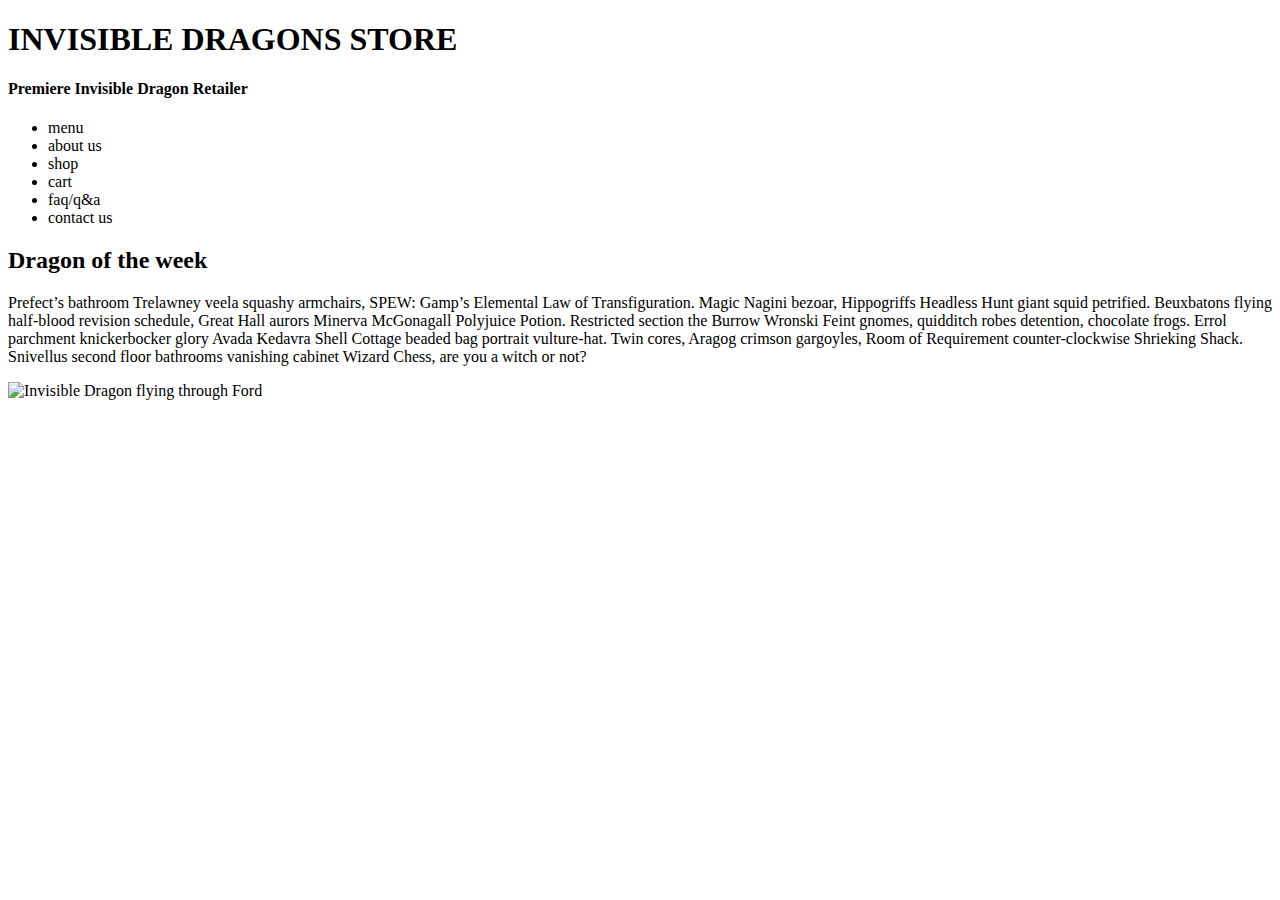
==== storefront.html @ 3978b785 "AH Initial Commit" ====
<!DOCTYPE html>
<html lang="en">
<head>
    <meta charset="UTF-8">
    <meta name="viewport" content="width=device-width, initial-scale=1.0">
    <meta http-equiv="X-UA-Compatible" content="ie=edge">
    <title>Invisible Dragon Store</title>
</head>
<body>
  
 <header><div id="topOPage"><div class="container"><div class="jumbotron">
    <h1>INVISIBLE DRAGONS STORE</h1>
    <h1> </h1>
    <h4>Premiere Invisible Dragon Retailer </h4></div></div>
    <ul id="menu">
      <li id="menu1">menu</li>
      <li id="about">about us</li>
      <li id="shop">shop</li>
      <li id="cart">cart</li>
      <li id="faq">faq/q&a</li>
      <li id="contact">contact us</li>
    </ul>
    </div>
  <!--  Navigation Menu  -->
   <!-- Cart-->
  </header>
  <section class="dragonOfTheWeek">
    <h2>Dragon of the week</h2>
    <p id="dOW">Prefect’s bathroom Trelawney veela squashy armchairs, SPEW: Gamp’s Elemental Law of Transfiguration. Magic Nagini bezoar, Hippogriffs Headless Hunt giant squid petrified. Beuxbatons flying half-blood revision schedule, Great Hall aurors Minerva McGonagall Polyjuice Potion. Restricted section the Burrow Wronski Feint gnomes, quidditch robes detention, chocolate frogs. Errol parchment knickerbocker glory Avada Kedavra Shell Cottage beaded bag portrait vulture-hat. Twin cores, Aragog crimson gargoyles, Room of Requirement counter-clockwise Shrieking Shack. Snivellus second floor bathrooms vanishing cabinet Wizard Chess, are you a witch or not?</p>
    <img id="dOWimg" src="https://lh6.googleusercontent.com/0cFMWGsvakwnwKpc13Es31K962NuobM0A9woZr8j3E6V_FdL-DXSW7vhJx7TS6oBsZt-ya03qQ5EqOSi7t1_=w1920-h868-rw" alt="Invisible Dragon flying through Ford">
  <!-- Dragon of the week -->
      <!--   title      -->
      <!--   paragraph about dragon   -->
      <!--   click picture of dragon   -->
  </section>
  <section>
  <!--  About -->
      <!--  title  -->
      <!--  paragraph about  -->
      <!--  underlay of more dragons  -->
    
  </section>
  <section>
    <!-- Shop -->
  </section>
  <section>
    <!--FAQ/Q&A-->
    </section>
  <section>
    <!-- Contact Us -->
  </section>
  
  
<footer>
    
</footer>
  
</body>
</html>
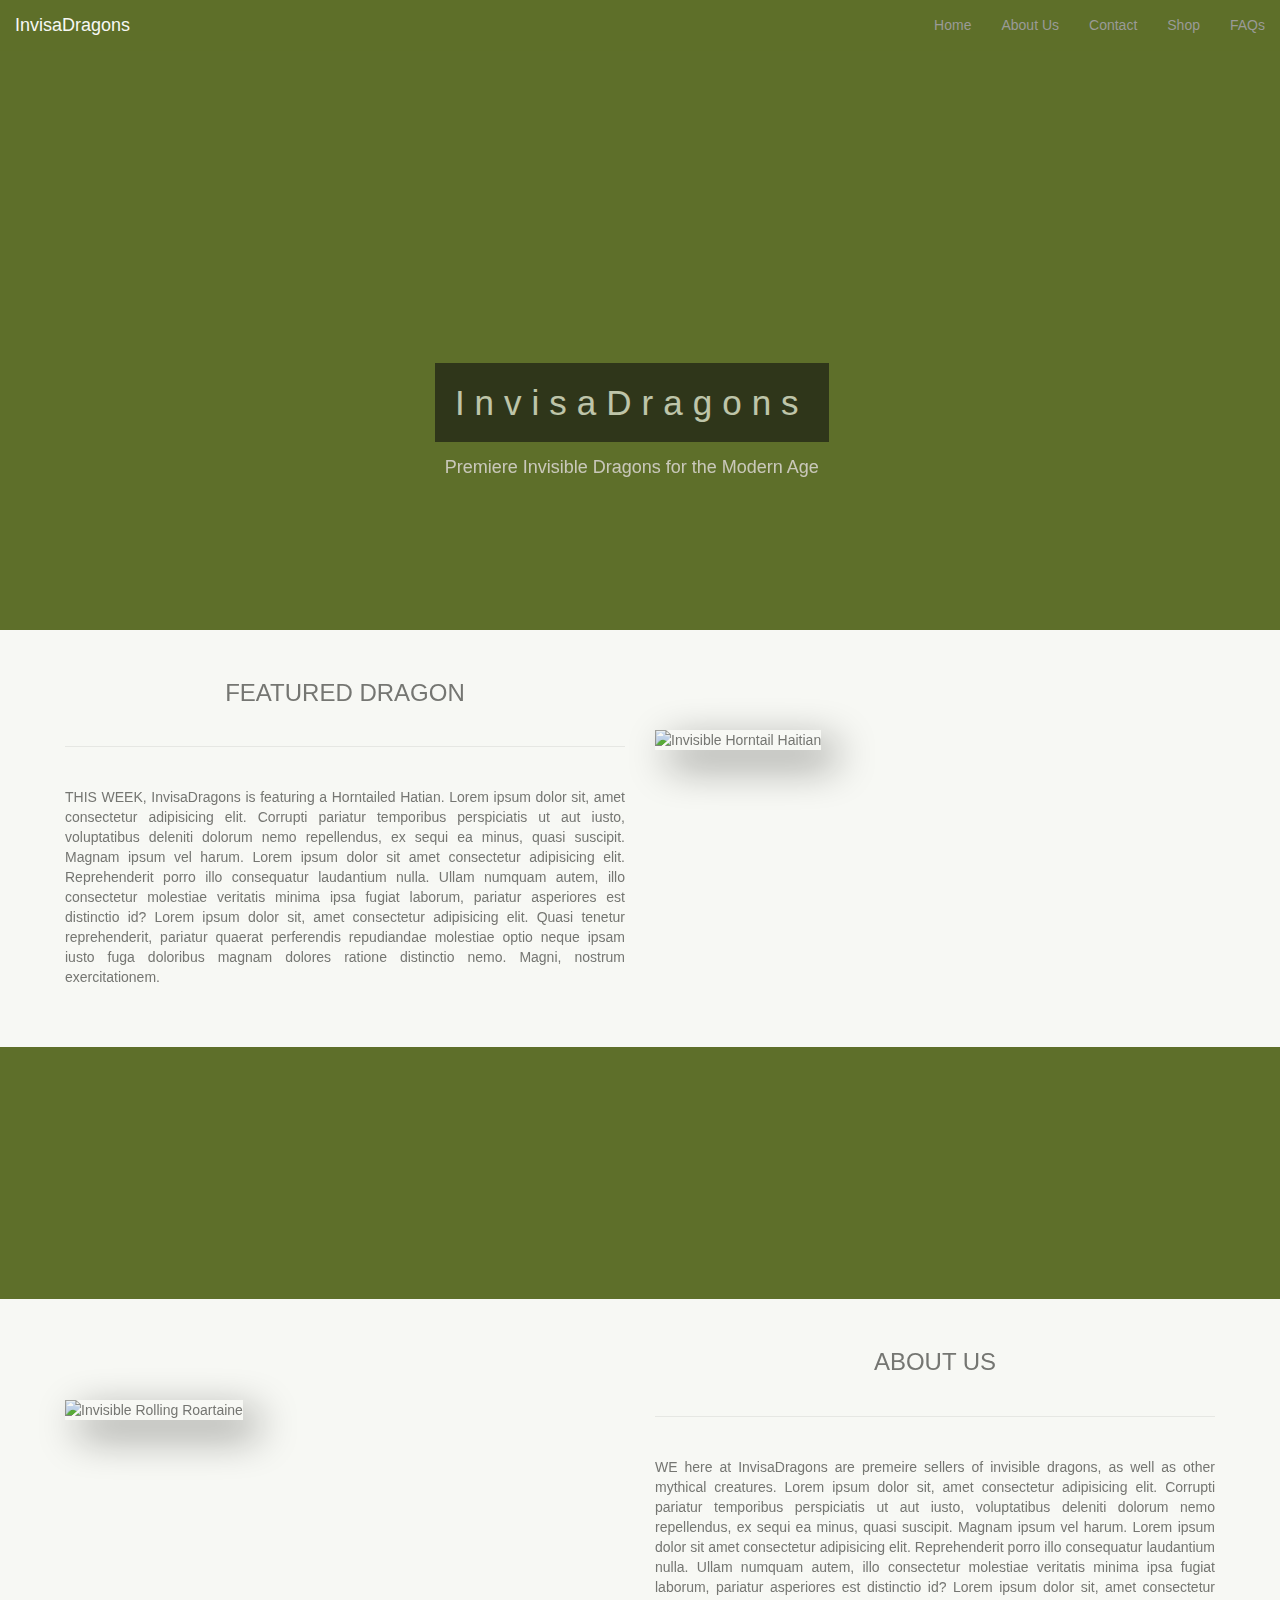
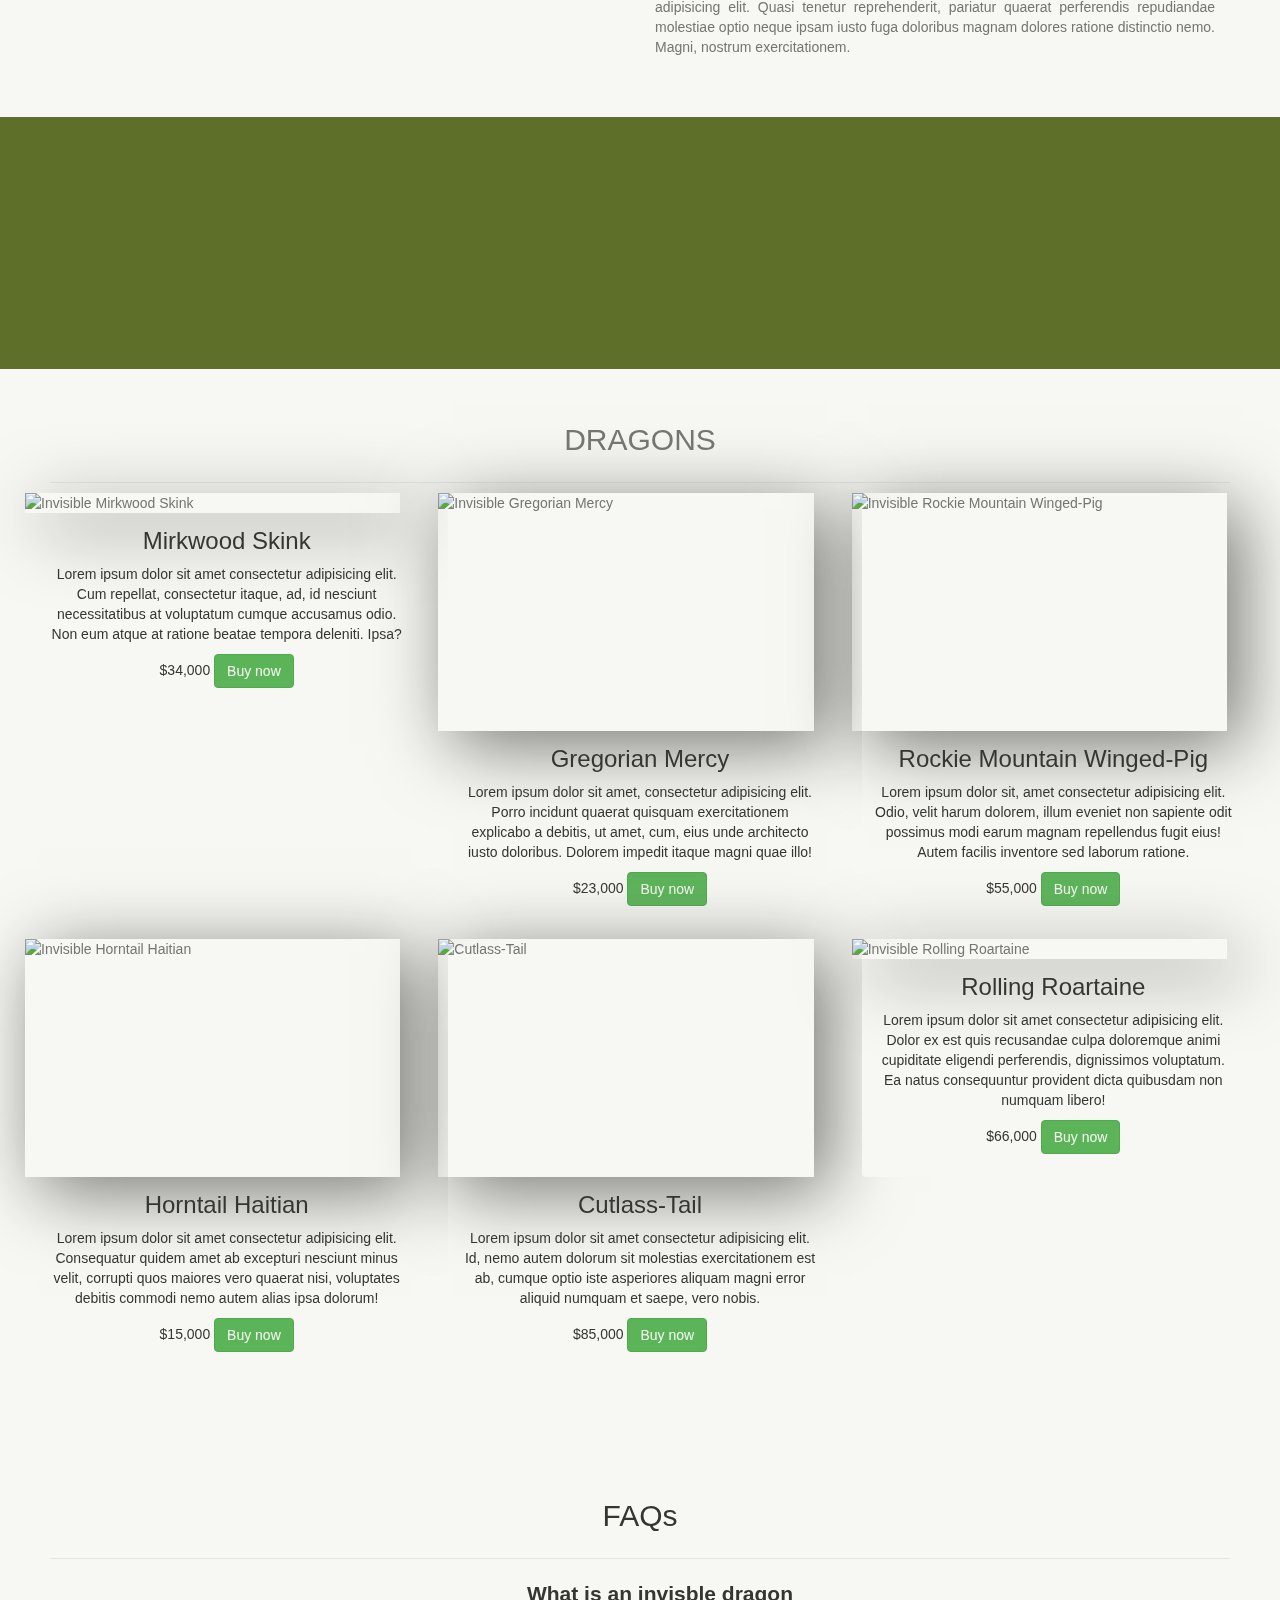
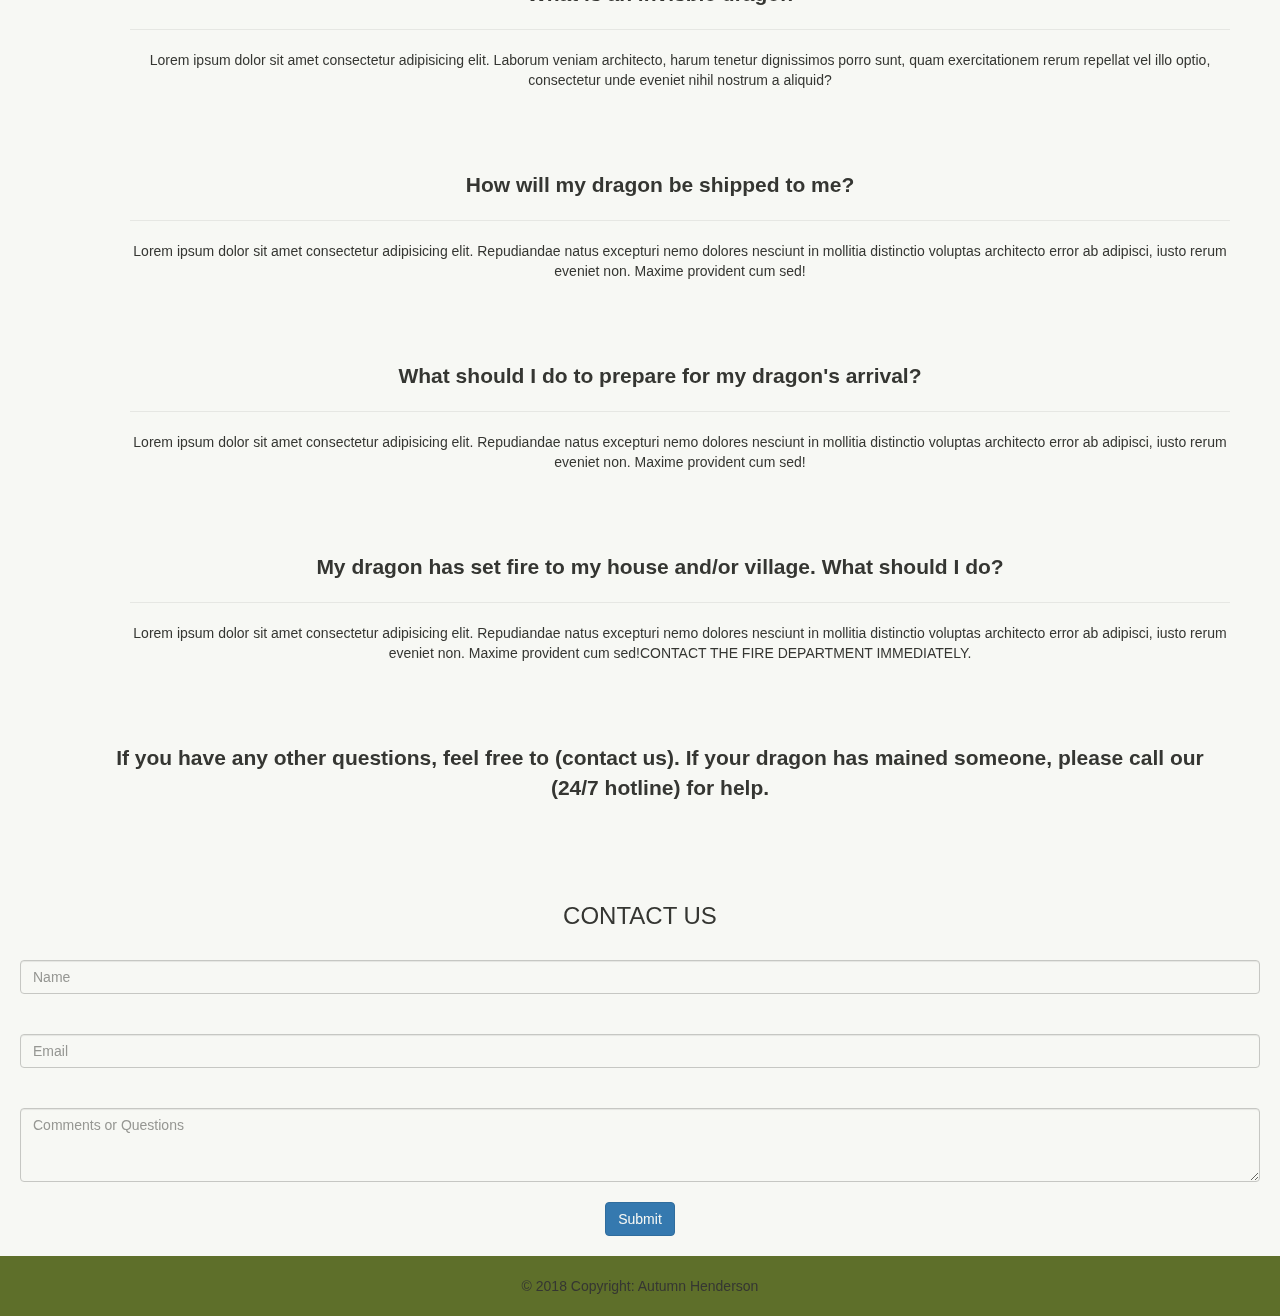
==== commit b8a4f0d8: "AH updated storeapp and images" ====
--- a/storefront.html
+++ b/storefront.html
@@ -4,56 +4,307 @@
     <meta charset="UTF-8">
     <meta name="viewport" content="width=device-width, initial-scale=1.0">
     <meta http-equiv="X-UA-Compatible" content="ie=edge">
-    <title>Invisible Dragon Store</title>
+    <title>InvisaDragon Store</title>
+    <link rel="stylesheet" href="https://maxcdn.bootstrapcdn.com/bootstrap/3.3.7/css/bootstrap.min.css" integrity="sha384-BVYiiSIFeK1dGmJRAkycuHAHRg32OmUcww7on3RYdg4Va+PmSTsz/K68vbdEjh4u" crossorigin="anonymous">
+<!-- jQuery -->
+<script src="https://ajax.googleapis.com/ajax/libs/jquery/1.12.4/jquery.min.js"></script>
+<!-- Latest compiled and minified JavaScript -->
+<script src="https://maxcdn.bootstrapcdn.com/bootstrap/3.3.7/js/bootstrap.min.js" integrity="sha384-Tc5IQib027qvyjSMfHjOMaLkfuWVxZxUPnCJA7l2mCWNIpG9mGCD8wGNIcPD7Txa" crossorigin="anonymous"></script>
 </head>
+<style>
+    body{
+       background-color: #5e6f2a; opacity:0.95;
+    }
+.caption {
+    position: relative;
+    left: 0;
+    top: 60%;
+    width: 100%;
+    text-align: center;
+    color: rgb(228, 222, 222);
+}
+span.border {
+    background-color: #111;
+    color: #fff;
+    padding: 20px;
+    font-size: 25px;
+    letter-spacing: 10px;
+    opacity: 0.75;
+}
+
+.bgimg-1 {
+    background-image: url(../../dragonImages/landscape-nature-mountains-road-39391.jpeg);
+    width:90.25em;
+    height:45em;
+}
+.bgimg-2 {
+    background-image: url("../../dragonImages/pexels-photo-144352.jpeg");
+
+    min-height: 18em;
+}
+
+.bgimg-3 {
+    background-image: url(../../dragonImages/pexels-photo-460659.jpeg);
+
+    min-height: 18em;
+}
+
+.bgimg-1, .bgimg-2, .bgimg-3{
+    position: relative;
+    opacity: 0.85;
+    background-attachment: fixed;
+    background-position: center;
+    background-repeat: no-repeat;
+    background-size: cover;
+}
+#hover-dis {
+    opacity:1; 
+    transition:1s; 
+}
+
+#hover-dis:hover {
+    opacity:0;
+}
+.thumbnail{
+    border: none;
+}
+.thumbnail img{
+    box-shadow: 1em 1em 5em;
+    margin:-1em
+}
+ul{
+    list-style-type: none;
+    text-align: center;
+}
+.question{
+    font-size: 1.5em;
+    font-weight:bold;
+}
+.faq{
+    text-align: center
+}
+.navbar-inverse{
+    background-color: #5e6f2a;
+    border-color:  #5e6f2a;
+    text: darkgrey;
+}
+</style>
 <body>
-  
- <header><div id="topOPage"><div class="container"><div class="jumbotron">
-    <h1>INVISIBLE DRAGONS STORE</h1>
-    <h1> </h1>
-    <h4>Premiere Invisible Dragon Retailer </h4></div></div>
-    <ul id="menu">
-      <li id="menu1">menu</li>
-      <li id="about">about us</li>
-      <li id="shop">shop</li>
-      <li id="cart">cart</li>
-      <li id="faq">faq/q&a</li>
-      <li id="contact">contact us</li>
-    </ul>
-    </div>
-  <!--  Navigation Menu  -->
-   <!-- Cart-->
-  </header>
-  <section class="dragonOfTheWeek">
-    <h2>Dragon of the week</h2>
-    <p id="dOW">Prefect’s bathroom Trelawney veela squashy armchairs, SPEW: Gamp’s Elemental Law of Transfiguration. Magic Nagini bezoar, Hippogriffs Headless Hunt giant squid petrified. Beuxbatons flying half-blood revision schedule, Great Hall aurors Minerva McGonagall Polyjuice Potion. Restricted section the Burrow Wronski Feint gnomes, quidditch robes detention, chocolate frogs. Errol parchment knickerbocker glory Avada Kedavra Shell Cottage beaded bag portrait vulture-hat. Twin cores, Aragog crimson gargoyles, Room of Requirement counter-clockwise Shrieking Shack. Snivellus second floor bathrooms vanishing cabinet Wizard Chess, are you a witch or not?</p>
-    <img id="dOWimg" src="https://lh6.googleusercontent.com/0cFMWGsvakwnwKpc13Es31K962NuobM0A9woZr8j3E6V_FdL-DXSW7vhJx7TS6oBsZt-ya03qQ5EqOSi7t1_=w1920-h868-rw" alt="Invisible Dragon flying through Ford">
-  <!-- Dragon of the week -->
-      <!--   title      -->
-      <!--   paragraph about dragon   -->
-      <!--   click picture of dragon   -->
-  </section>
-  <section>
-  <!--  About -->
-      <!--  title  -->
-      <!--  paragraph about  -->
-      <!--  underlay of more dragons  -->
-    
-  </section>
-  <section>
-    <!-- Shop -->
-  </section>
-  <section>
-    <!--FAQ/Q&A-->
-    </section>
-  <section>
-    <!-- Contact Us -->
-  </section>
-  
-  
-<footer>
-    
-</footer>
-  
+
+    <section class"topSection">
+            <nav class="navbar navbar-inverse navbar-fixed-top">
+                    <div class="container-fluid">
+                      <div class="navbar-header">
+                        <a class="navbar-brand" href="#">InvisaDragons</a>
+                      </div>
+                      <ul class="nav navbar-nav navbar-right">
+                        <li ><a href="#top">Home</a></li>
+                        <li><a href="#aboutus">About Us</a></li>
+                        <li><a href="#contact">Contact</a></li>
+                        <li><a href="#shop">Shop</a></li>
+                        <li><a href="#faq">FAQs</a></li>
+                      </ul>
+                    
+                  </nav>
+                  <div class="bgimg-1">
+                <div class="caption">
+                    <a id="hover-dis">
+                        <span style="font-size: 35px" class="border">
+                            InvisaDragons
+                        </span>
+                    </a>
+                        <h4 style="padding:20px">Premiere Invisible Dragons for the Modern Age</h4>
+                </div>
+            </div>
+            </div>
+    </section>
+
+    <section class="dragonOfWeek">
+            <div style="color: #777;background-color:white;text-align:center;padding:50px 50px;text-align: justify;">
+                <div class="row container-fluid">
+                <div class="col-md-6">
+                    <h3 style="text-align:center;margin:0em -1em 0em -1em">FEATURED DRAGON</h3>
+                    <br>
+                    <hr>
+                    <br>
+                    <p>THIS WEEK, InvisaDragons is featuring a Horntailed Hatian. Lorem ipsum dolor sit, amet consectetur adipisicing elit. Corrupti pariatur temporibus perspiciatis ut aut iusto, voluptatibus deleniti dolorum nemo repellendus, ex sequi ea minus, quasi suscipit. Magnam ipsum vel harum. Lorem ipsum dolor sit amet consectetur adipisicing elit. Reprehenderit porro illo consequatur laudantium nulla. Ullam numquam autem, illo consectetur molestiae veritatis minima ipsa fugiat laborum, pariatur asperiores est distinctio id? Lorem ipsum dolor sit, amet consectetur adipisicing elit. Quasi tenetur reprehenderit, pariatur quaerat perferendis repudiandae molestiae optio neque ipsam iusto fuga doloribus magnam dolores ratione distinctio nemo. Magni, nostrum exercitationem.</p>
+                  </div>
+                    <div class="col-md-6" style ="margin:3.5em 0em 0em 0em">
+                        <img src="../../dragonImages/pexels-photo-143577.jpeg" alt="Invisible Horntail Haitian"
+                        height="250em" width="560em" style="box-shadow: 1em 1em 3em grey">
+                    </div>
+                    </div>
+                </div>
+    </section>
+    <section class="secondPara">
+            <div class="bgimg-2"></div>
+    </section>
+    <section id="aboutus" class="aboutUs">
+            <div style="color: #777;background-color:white;text-align:center;padding:50px 50px;text-align: justify;">
+                    <div class="row container-fluid">
+                        <div class="col-md-6" style ="margin:3.5em 0em 0em 0em">
+                            <img src="../../dragonImages/pexels-photo-176382.jpeg" alt="Invisible Rolling Roartaine"
+                            height="250em" width="560em" style="box-shadow: 1em 1em 3em grey">
+                        </div>
+                    <div class="col-md-6">
+                        <h3 style="text-align:center;margin:0em -1em 0em -1em">ABOUT US</h3>
+                        <br>
+                        <hr>
+                        <br>
+                        <p>WE here at InvisaDragons are premeire sellers of invisible dragons, as well as other mythical creatures. Lorem ipsum dolor sit, amet consectetur adipisicing elit. Corrupti pariatur temporibus perspiciatis ut aut iusto, voluptatibus deleniti dolorum nemo repellendus, ex sequi ea minus, quasi suscipit. Magnam ipsum vel harum. Lorem ipsum dolor sit amet consectetur adipisicing elit. Reprehenderit porro illo consequatur laudantium nulla. Ullam numquam autem, illo consectetur molestiae veritatis minima ipsa fugiat laborum, pariatur asperiores est distinctio id? Lorem ipsum dolor sit, amet consectetur adipisicing elit. Quasi tenetur reprehenderit, pariatur quaerat perferendis repudiandae molestiae optio neque ipsam iusto fuga doloribus magnam dolores ratione distinctio nemo. Magni, nostrum exercitationem.</p>
+                      </div>
+                        </div>
+                    </div>
+    </section>
+    <section class"lastPara">
+            <div class="bgimg-3"></div>
+    </section>
+    <section id="shop" class="store">
+        
+            <div style="color: #777;background-color:white;text-align:center;padding:50px 50px;;">
+                <span style="font-size: 30px; text-align:center;"> DRAGONS</span>
+                <hr>
+                    <div class="row container-fluid;"" style="text-align: justify">
+            <div class="row">
+            <div class="col-sm-6 col-md-4">
+              <div class="thumbnail">
+                <img src="/dragonImages/pexels-photo-460659.jpeg" alt="Invisible Mirkwood Skink">
+                <div class="caption">
+                  <h3>Mirkwood Skink</h3>
+                  <p>Lorem ipsum dolor sit amet consectetur adipisicing elit. Cum repellat, consectetur itaque, ad, id nesciunt necessitatibus at voluptatum cumque accusamus odio. Non eum atque at ratione beatae tempora deleniti. Ipsa?</p>
+                  <p>$34,000 <a href="#" class="btn btn-success" role="button">Buy now</a></p>
+                </div>
+              </div>
+            </div>
+            <div class="col-sm-6 col-md-4">
+                    <div class="thumbnail">
+                      <img src="/dragonImages/pexels-photo-464328.jpeg" alt="Invisible Gregorian Mercy" style="height:17em;">
+                      <div class="caption">
+                        <h3>Gregorian Mercy</h3>
+                        <p>Lorem ipsum dolor sit amet, consectetur adipisicing elit. Porro incidunt quaerat quisquam exercitationem explicabo a debitis, ut amet, cum, eius unde architecto iusto doloribus. Dolorem impedit itaque magni quae illo!</p>
+                        <p>$23,000 <a href="#" class="btn btn-success" role="button">Buy now</a></p>
+                      </div>
+                    </div>
+                  </div>
+                  <div class="col-sm-6 col-md-4">
+                        <div class="thumbnail">
+                          <img src="/dragonImages/pexels-photo-533730.jpeg" alt="Invisible Rockie Mountain Winged-Pig" style="height:17em">
+                          <div class="caption">
+                            <h3>Rockie Mountain Winged-Pig</h3>
+                            <p>Lorem ipsum dolor sit, amet consectetur adipisicing elit. Odio, velit harum dolorem, illum eveniet non sapiente odit possimus modi earum magnam repellendus fugit eius! Autem facilis inventore sed laborum ratione.</p>
+                            <p>$55,000 <a href="#" class="btn btn-success" role="button">Buy now</a></p>
+                          </div>
+                        </div>
+                      </div>
+          </div>
+          <div class="row">
+                <div class="col-sm-6 col-md-4">
+                  <div class="thumbnail">
+                    <img src="../../dragonImages/pexels-photo-143577.jpeg" alt="Invisible Horntail Haitian"style="height:17em">
+                    <div class="caption">
+                      <h3>Horntail Haitian</h3>
+                      <p>Lorem ipsum dolor sit amet consectetur adipisicing elit. Consequatur quidem amet ab excepturi nesciunt minus velit, corrupti quos maiores vero quaerat nisi, voluptates debitis commodi nemo autem alias ipsa dolorum!</p>
+                      <p>$15,000 <a href="#" class="btn btn-success" role="button">Buy now</a></p>
+
+                    </div>
+                  </div>
+                </div>
+                <div class="col-sm-6 col-md-4">
+                        <div class="thumbnail">
+                          <img src="/dragonImages/rock-scotland-isle-of-skye-old-man-of-storr-39340.jpeg" alt="Cutlass-Tail" style="height:17em">
+                          <div class="caption">
+                            <h3>Cutlass-Tail</h3>
+                            <p>Lorem ipsum dolor sit amet consectetur adipisicing elit. Id, nemo autem dolorum sit molestias exercitationem est ab, cumque optio iste asperiores aliquam magni error aliquid numquam et saepe, vero nobis.</p>
+                            <p>$85,000 <a href="#" class="btn btn-success" role="button">Buy now</a></p>
+                          </div>
+                        </div>
+                      </div>
+                      <div class="col-sm-6 col-md-4">
+                            <div class="thumbnail">
+                              <img src="../../dragonImages/pexels-photo-176382.jpeg" alt="Invisible Rolling Roartaine">
+                              <div class="caption">
+                                <h3>Rolling Roartaine</h3>
+                                <p>Lorem ipsum dolor sit amet consectetur adipisicing elit. Dolor ex est quis recusandae culpa doloremque animi cupiditate eligendi perferendis, dignissimos voluptatum. Ea natus consequuntur provident dicta quibusdam non numquam libero!</p>
+                                <p>$66,000 <a href="#" class="btn btn-success" role="button">Buy now</a></p>
+                              </div>
+                            </div>
+                          </div>
+              </div>
+</div>
+</div>
+    </section>
+    <section id="faq" class="faqs">
+            
+        <div style="background-color:white; padding:50px;text-align: center">
+            <span style="font-size: 30px;">FAQs</span>
+            <hr>
+            <ul>
+                <li class="question">What is an invisble dragon</li>
+                    <ul>
+                        <hr>
+                        <li>
+                            Lorem ipsum dolor sit amet consectetur adipisicing elit. Laborum veniam architecto, harum tenetur dignissimos porro sunt, quam exercitationem rerum repellat vel illo optio, consectetur unde eveniet nihil nostrum a aliquid?
+                        </li>
+                    </ul>
+                    <br><br><br><br>
+            
+                <li class="question">How will my dragon be shipped to me? </li>
+                    <ul>
+                        <hr>
+                        <li>
+                            Lorem ipsum dolor sit amet consectetur adipisicing elit. Repudiandae natus excepturi nemo dolores nesciunt in mollitia distinctio voluptas architecto error ab adipisci, iusto rerum eveniet non. Maxime provident cum sed!
+                        </li>
+                    </ul>
+                    <br><br><br><br>
+           
+                <li class="question">What should I do to prepare for my dragon's arrival?</li>
+                    <ul>
+                        <hr>
+                        <li>
+                            Lorem ipsum dolor sit amet consectetur adipisicing elit. Repudiandae natus excepturi nemo dolores nesciunt in mollitia distinctio voluptas architecto error ab adipisci, iusto rerum eveniet non. Maxime provident cum sed!
+                        </li>
+                    </ul>
+                    <br><br><br><br>
+               
+                    <li class="question">My dragon has set fire to my house and/or village. What should I do?</li>
+                        <ul>
+                            <hr>
+                            <li>
+                                Lorem ipsum dolor sit amet consectetur adipisicing elit. Repudiandae natus excepturi nemo dolores nesciunt in mollitia distinctio voluptas architecto error ab adipisci, iusto rerum eveniet non. Maxime provident cum sed!CONTACT THE FIRE DEPARTMENT IMMEDIATELY.
+                            </li>
+                        </ul>
+                    
+                        <br><br><br><br>
+                
+                        <li class="question">If you have any other questions, feel free to (contact us). If your dragon has mained someone, please call our (24/7 hotline) for help.
+                            
+                        </li>
+            </ul>
+        </div>
+    </section>
+    <section id="contact" class="contact">
+                
+        <div style="background-color:white;padding:20px; text-align:center; ">
+            <h3 style="text-align:center;">CONTACT US</h3>
+            <form>
+                <br>
+                <input type="text" class="form-control" placeholder="Name">
+                <br> 
+                <br>
+                <input type="email" class="form-control" placeholder="Email">
+                <br>
+                <br>
+                <textarea type="text" class="form-control" placeholder="Comments or Questions" rows="3"></textarea>
+                <br>
+                <button type="submit" class="btn btn-primary">Submit</button>
+            </form>
+        </div>
+    </section>
+   
+    <footer class="page-footer font-small white">
+        <div style="padding:20px" class="footer-copyright  text-center">
+            © 2018 Copyright: Autumn Henderson
+        </div>
+    </footer>
 </body>
 </html>